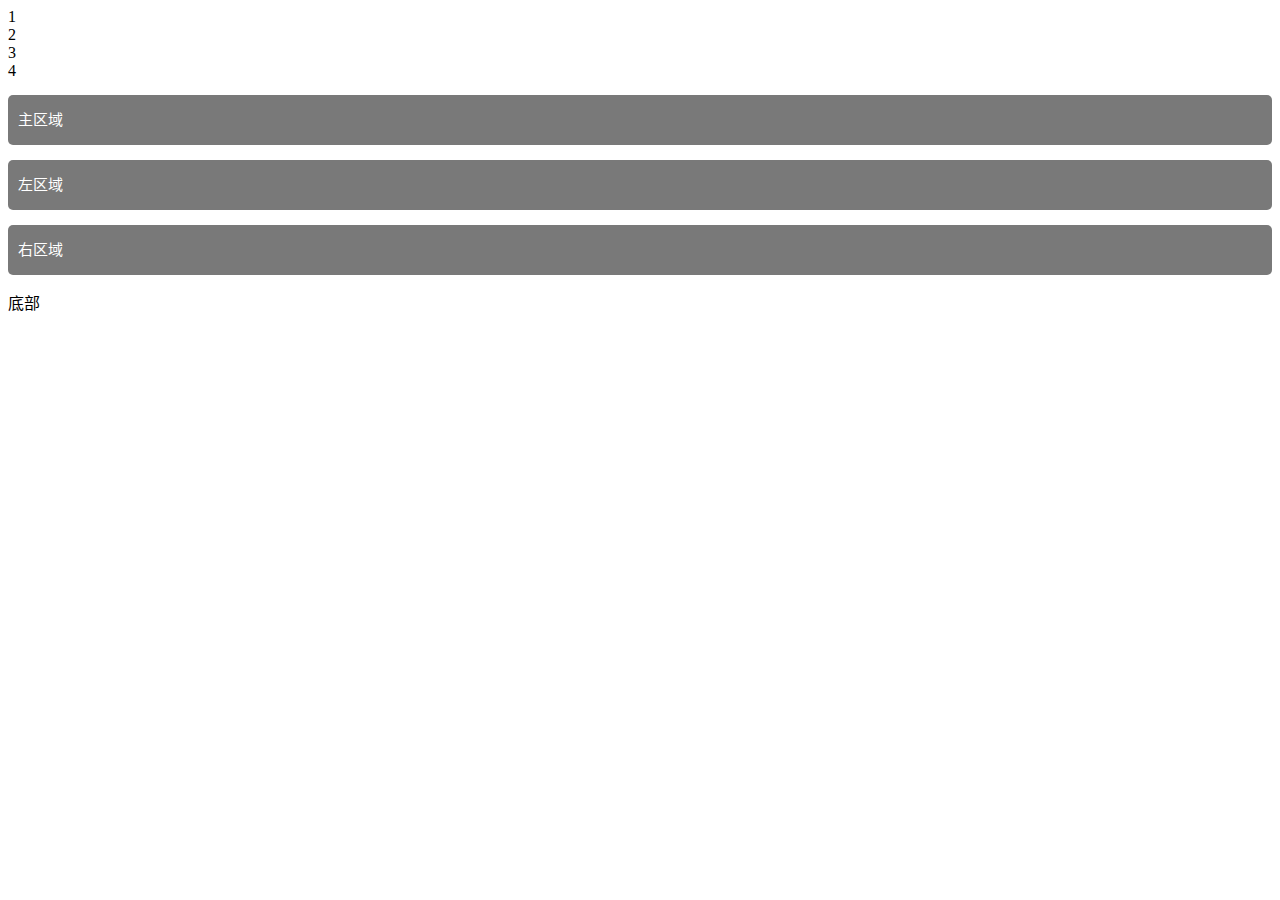
==== 999.html @ 537a524c "Update 999.html" ====
<!DOCTYPE html>
<html lang="zh-CN">

<head>
    <meta charset="utf-8">
     <title>7777777</title>
    
    <link href="https://www.adalab.cn/admission.css" rel="stylesheet">
    <link href="https://baiyoutao.github.io/style.css" rel="stylesheet">
    
    <display: flex>
    </head>
    
    
    
<body>
<div class="box box-1">
		<div class="box-item">1</div>
		<div class="box-item">2</div>
		<div class="box-item">3</div>
		<div class="box-item">4</div>
	</div>
    
    
<p>主区域</p>
<p>左区域</p>
<p>右区域</p>
    
<footer>底部</footer>
    

    
</body>
</html>
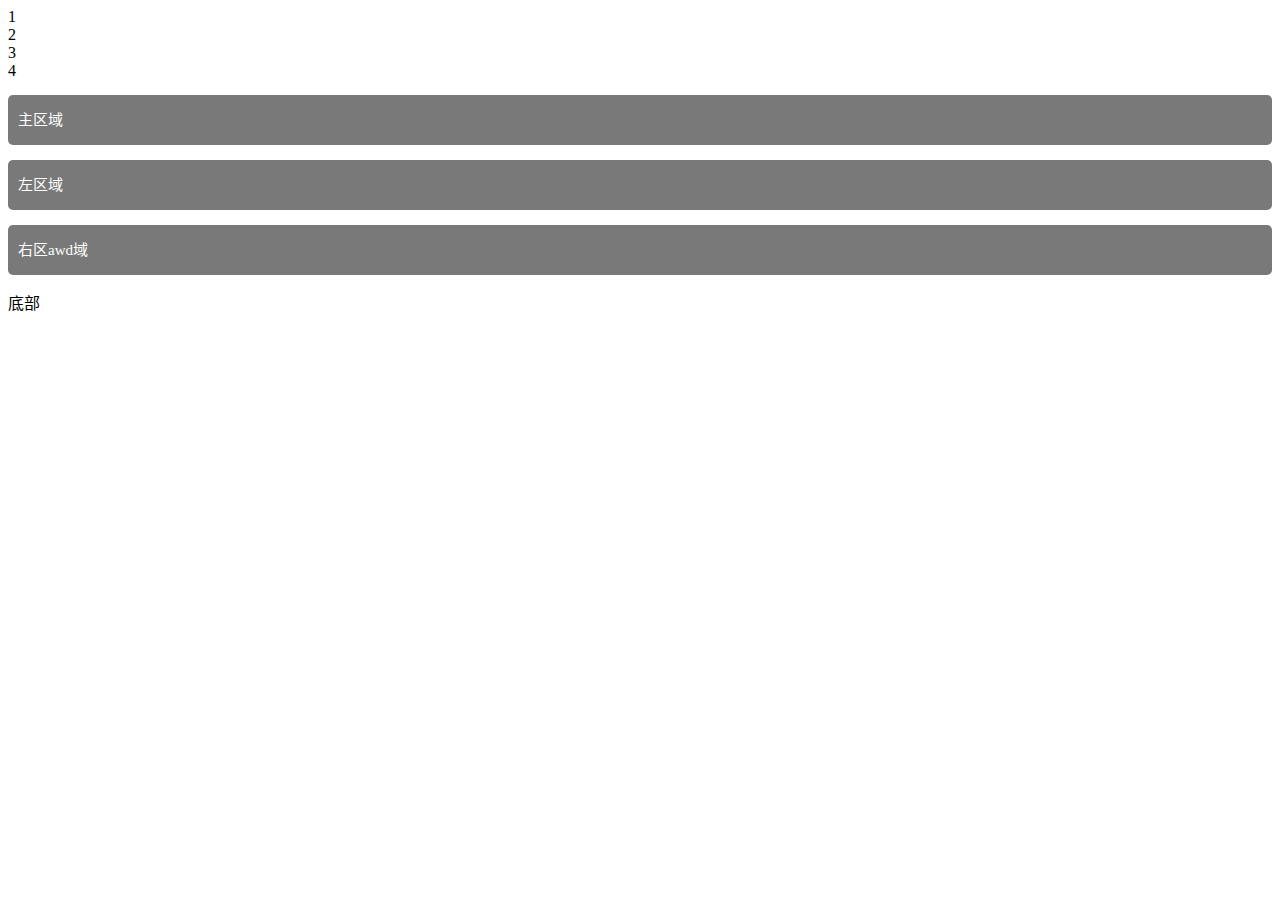
==== commit 0c3db693: "Update 999.html" ====
--- a/999.html
+++ b/999.html
@@ -8,24 +8,24 @@
     <link href="https://www.adalab.cn/admission.css" rel="stylesheet">
     <link href="https://baiyoutao.github.io/style.css" rel="stylesheet">
     
-    <display: flex>
+   
     </head>
     
     
     
 <body>
-<div class="box box-1">
-		<div class="box-item">1</div>
-		<div class="box-item">2</div>
-		<div class="box-item">3</div>
-		<div class="box-item">4</div>
+<display: flex;>
+	<div>1</div>
+	<div>2</div>
+	<div>3</div>
+	<div>4</div>
 	</div>
-    
+   
     
 <p>主区域</p>
 <p>左区域</p>
-<p>右区域</p>
-    
+<p>右区awd域</p>
+<display:>     
 <footer>底部</footer>
     
 
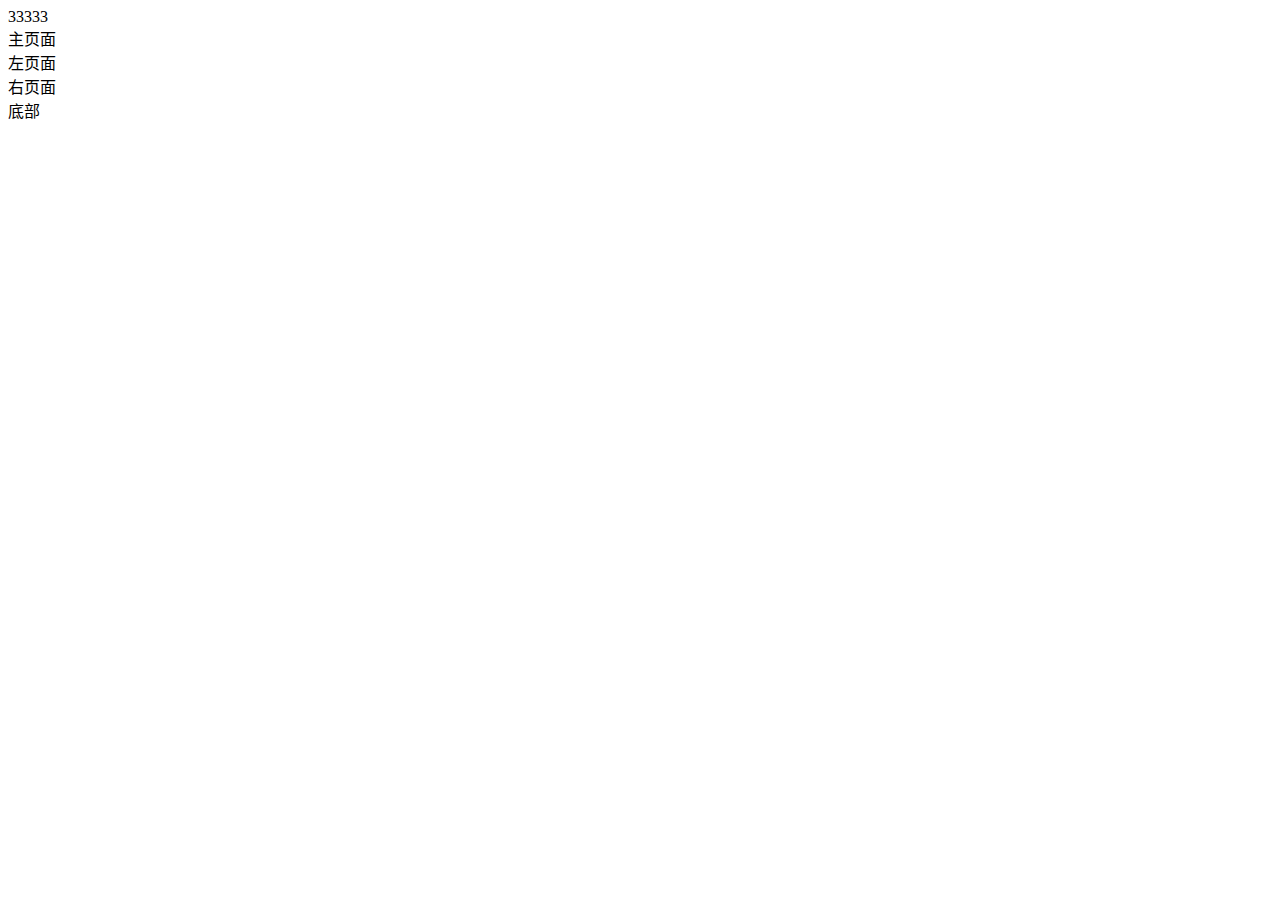
==== commit a4849f2c: "Update 999.html" ====
--- a/999.html
+++ b/999.html
@@ -1,4 +1,4 @@
-<!DOCTYPE html>
+33333<!DOCTYPE html>
 <html lang="zh-CN">
 
 <head>
@@ -14,18 +14,22 @@
     
     
 <body>
-<display: flex;>
-	<div>1</div>
-	<div>2</div>
-	<div>3</div>
-	<div>4</div>
-	</div>
-   
-    
-<p>主区域</p>
-<p>左区域</p>
-<p>右区awd域</p>
-<display:>     
+<main>
+	
+	<div class="gg">
+	<div>主页面</div>
+	<div>左页面</div>
+	<div>右页面</div>
+</div>
+
+
+</main>
+
+
+
+
+	
+
 <footer>底部</footer>
     
 
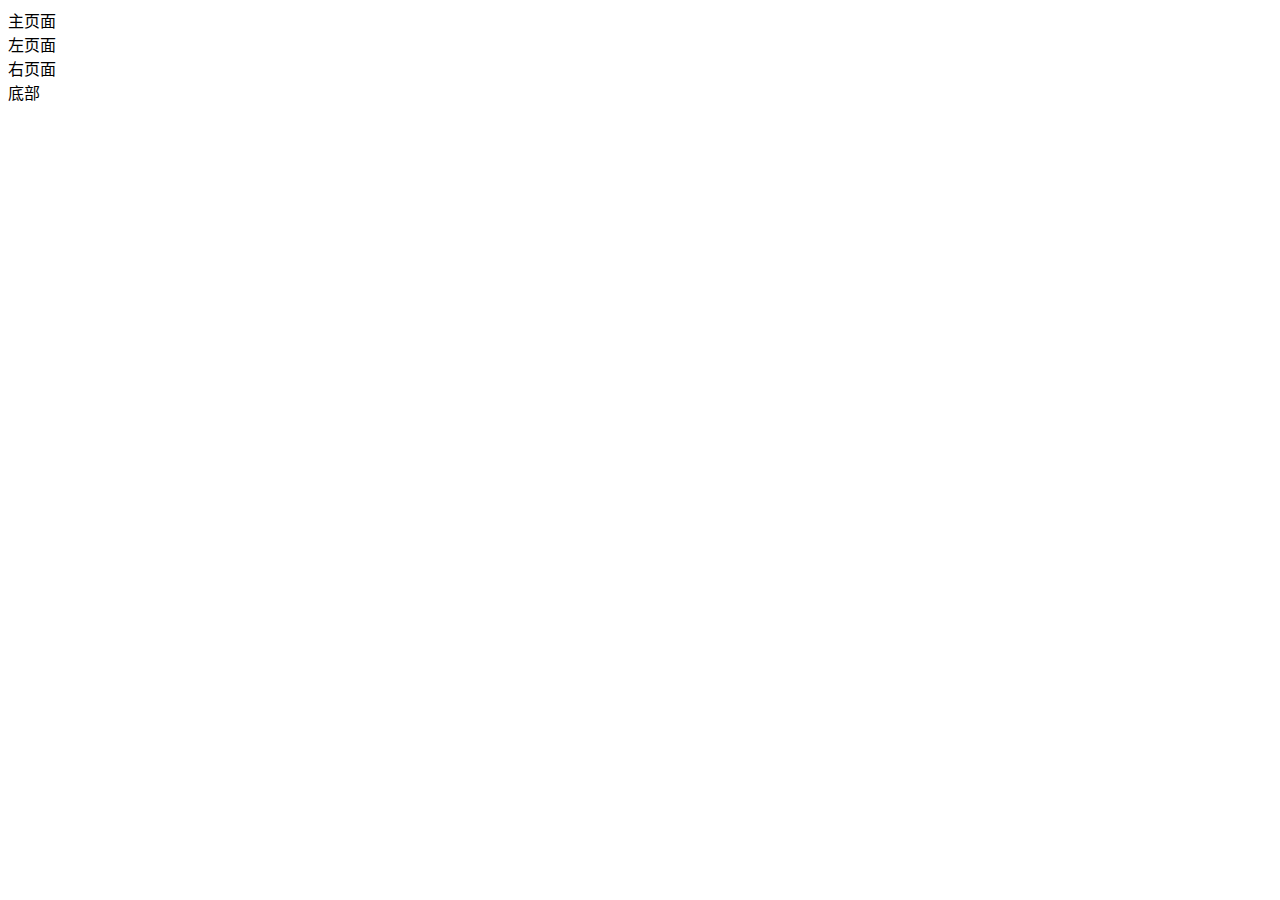
==== commit f9d1505d: "Update 999.html" ====
--- a/999.html
+++ b/999.html
@@ -1,4 +1,4 @@
-33333<!DOCTYPE html>
+<!DOCTYPE html>
 <html lang="zh-CN">
 
 <head>
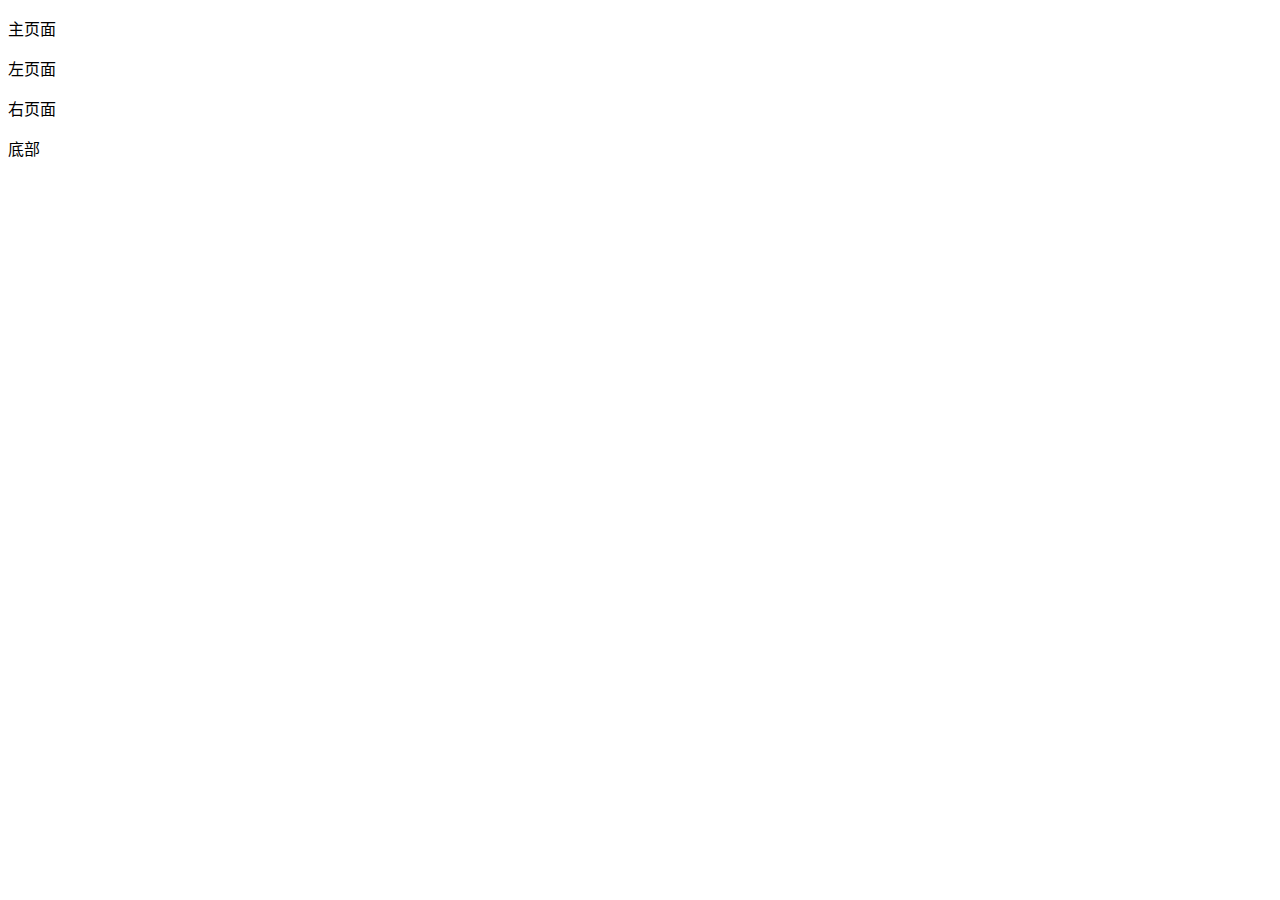
==== commit d7045309: "Update 999.html" ====
--- a/999.html
+++ b/999.html
@@ -17,9 +17,9 @@
 <main>
 	
 	<div class="gg">
-	<div>主页面</div>
-	<div>左页面</div>
-	<div>右页面</div>
+	<p>主页面</p>
+	<p>左页面</p>
+	<p>右页面</p>
 </div>
 
 
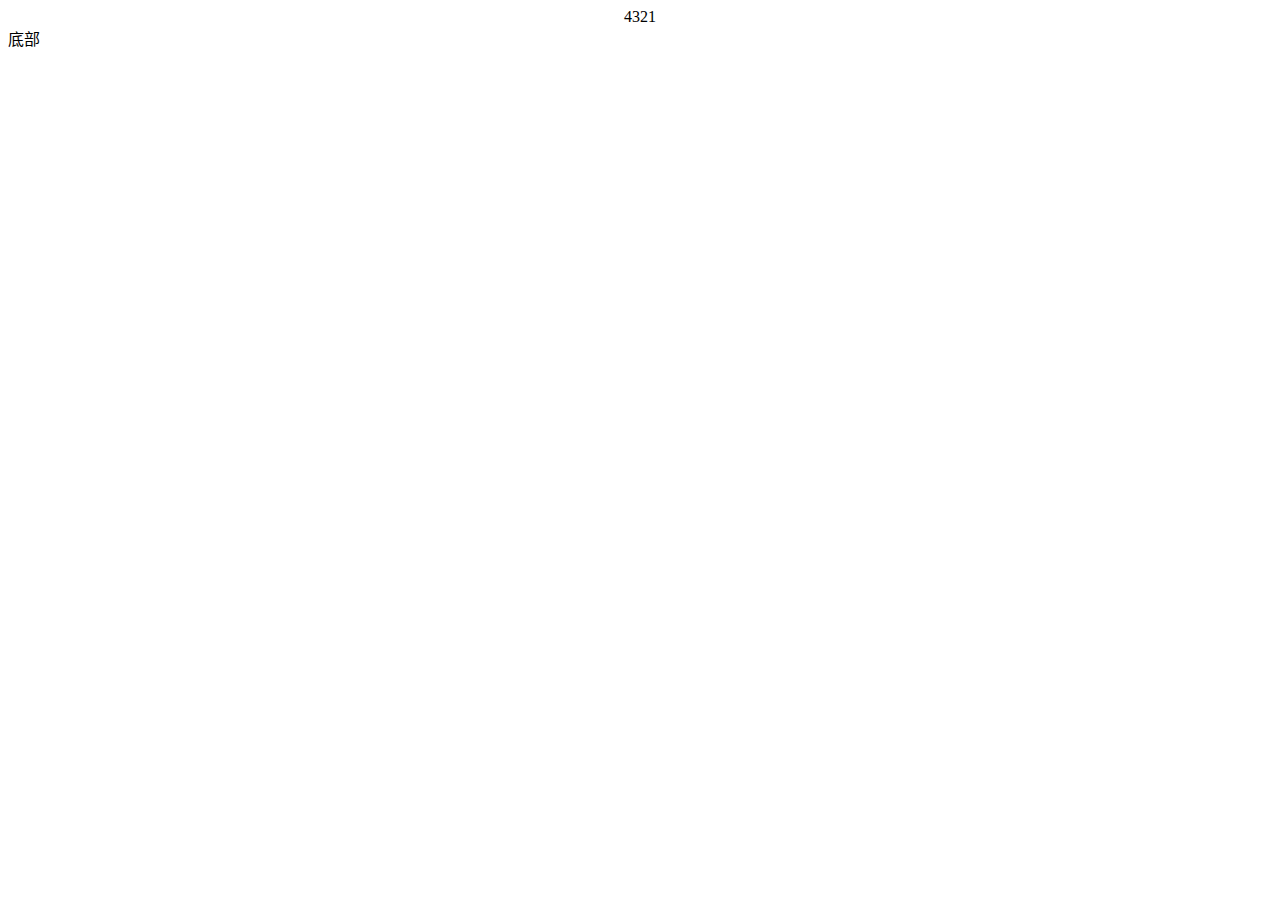
==== commit 917a5683: "Update 999.html" ====
--- a/999.html
+++ b/999.html
@@ -14,19 +14,15 @@
     
     
 <body>
-<main>
-	
-	<div class="gg">
-	<p>主页面</p>
-	<p>左页面</p>
-	<p>右页面</p>
-</div>
+	<display: flex>
+<div class="gg">
+    <div>1</div>
+    <div>2</div>
+    <div>3</div>
+    <div>4</div>
+  </div>
 
-
-</main>
-
-
-
+<display:>
 
 	
 
